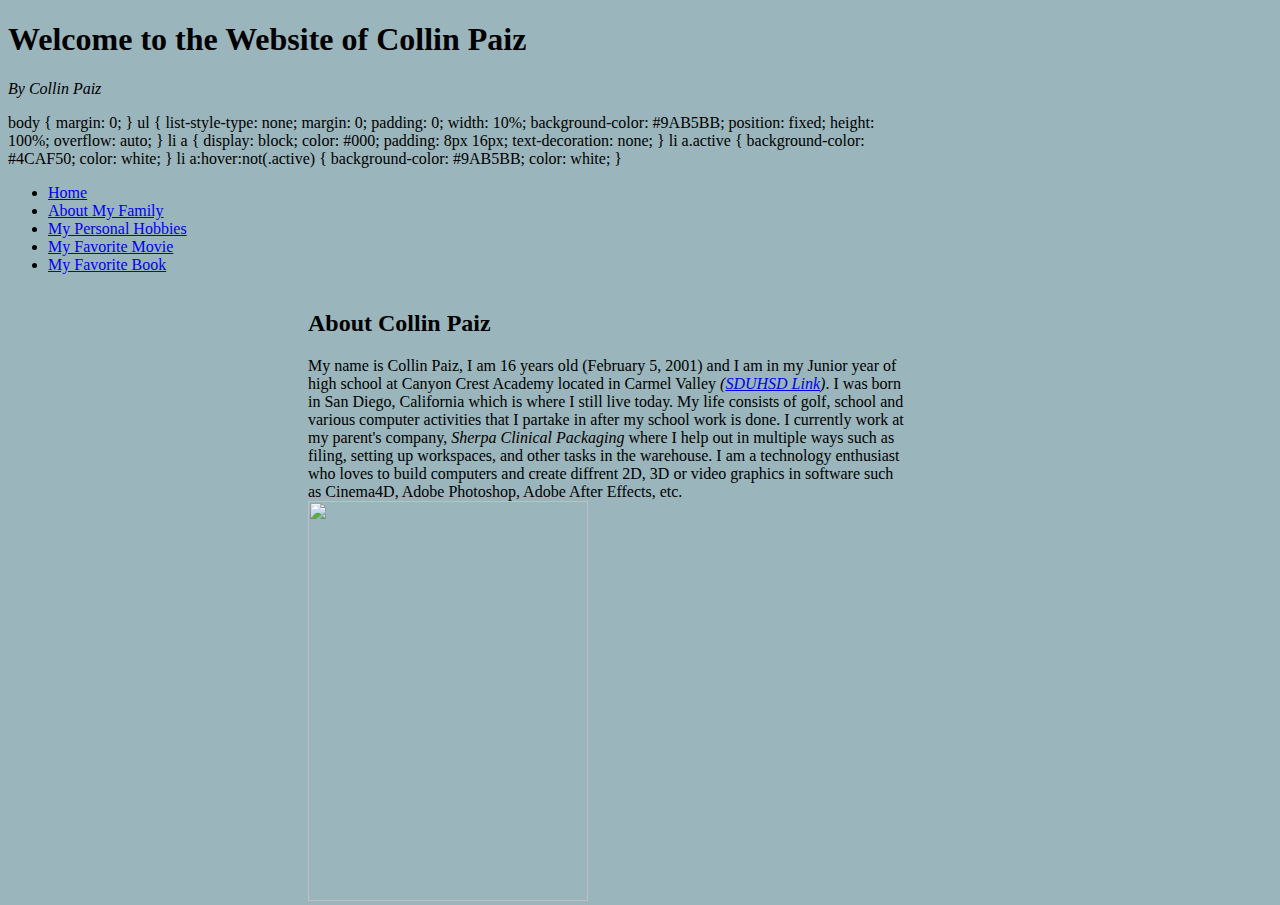
==== index.html @ c9319309 "deleting extra <body> tags" ====
<!DOCTYPE html>
<html>
  
<!-- Meta data -->
<head>
  <link rel="stylesheet" href="index.css">
  <title> Page Title </title>
</head>
  
<body> 
    <!-- Overall Container -->
    <div id="container">
    
        <!-- Header Subcontainer START -->
        <div id="header">
            <h1><b>Welcome to the Website of Collin Paiz</b></h1>
            <p><i>By Collin Paiz</i></p>
        </div>
        <!-- Header Subcontainer END -->
      
        <!-- Left Nav Menu START -->
        <div id="nav">
            body {
            margin: 0;
}
            ul {
              list-style-type: none;
              margin: 0;
              padding: 0;
              width: 10%;
              background-color: #9AB5BB;
              position: fixed;
              height: 100%;
              overflow: auto;
}
            li a {
              display: block;
              color: #000;
              padding: 8px 16px;
              text-decoration: none;
}
            li a.active {
              background-color: #4CAF50;
              color: white;
}
            li a:hover:not(.active) {
              background-color: #9AB5BB;
              color: white;
}
            <ul>
              <li><a class="active" href="index.html">Home</a></li>
              <li><a href="aboutmyfamily.html">About My Family</a></li>
              <li><a href="mypersonalhobbies.html">My Personal Hobbies</a></li>
              <li><a href="myfavoritemovie.html">My Favorite Movie</a></li>
              <li><a href="myfavoritebook.html">My Favorite Book</a></li>
            </ul>

</div>
        <!-- Left Nav Menu END -->
 
        <!-- Main Body Info START -->
          <div id="content">
            
            <h2>About Collin Paiz</h2>
            <p1>My name is Collin Paiz, I am 16 years old (February 5, 2001) and I am in my Junior year of high school 
                at Canyon Crest Academy located in Carmel Valley <i>(<a href="http://www.sduhsd.net">SDUHSD Link</a>)</i>. 
                I was born in San Diego, California which is where I still live today. My life consists of golf, school 
                and various computer activities that I partake in after my school work is done. I currently work at my parent's 
                company, <i>Sherpa Clinical Packaging</i> where I help out in multiple ways such as filing, setting up workspaces,
                and other tasks in the warehouse. I am a technology enthusiast who loves to build computers and create diffrent 
                2D, 3D or video graphics in software such as Cinema4D, Adobe Photoshop, Adobe After Effects, etc. </p1>
              <br>
            <p2><img src="collinpaiz.jpg"style="width:280px;height:400px;"></p2>
        </div>
        <!-- Main Body Info END -->
      
    </div>
    <!-- End Overall Container -->
       
</body>
</html>
---- index.css ----
body {
            background-color: #9AB5BB;
        }

        #container {
            width:900px;
        }
        
        #header {
            background-color:#9AB5BB
        }

        #content {
            background-color:#9AB5BB;
            block;
            height:500px;
            width:600px;
            float:right;
        }
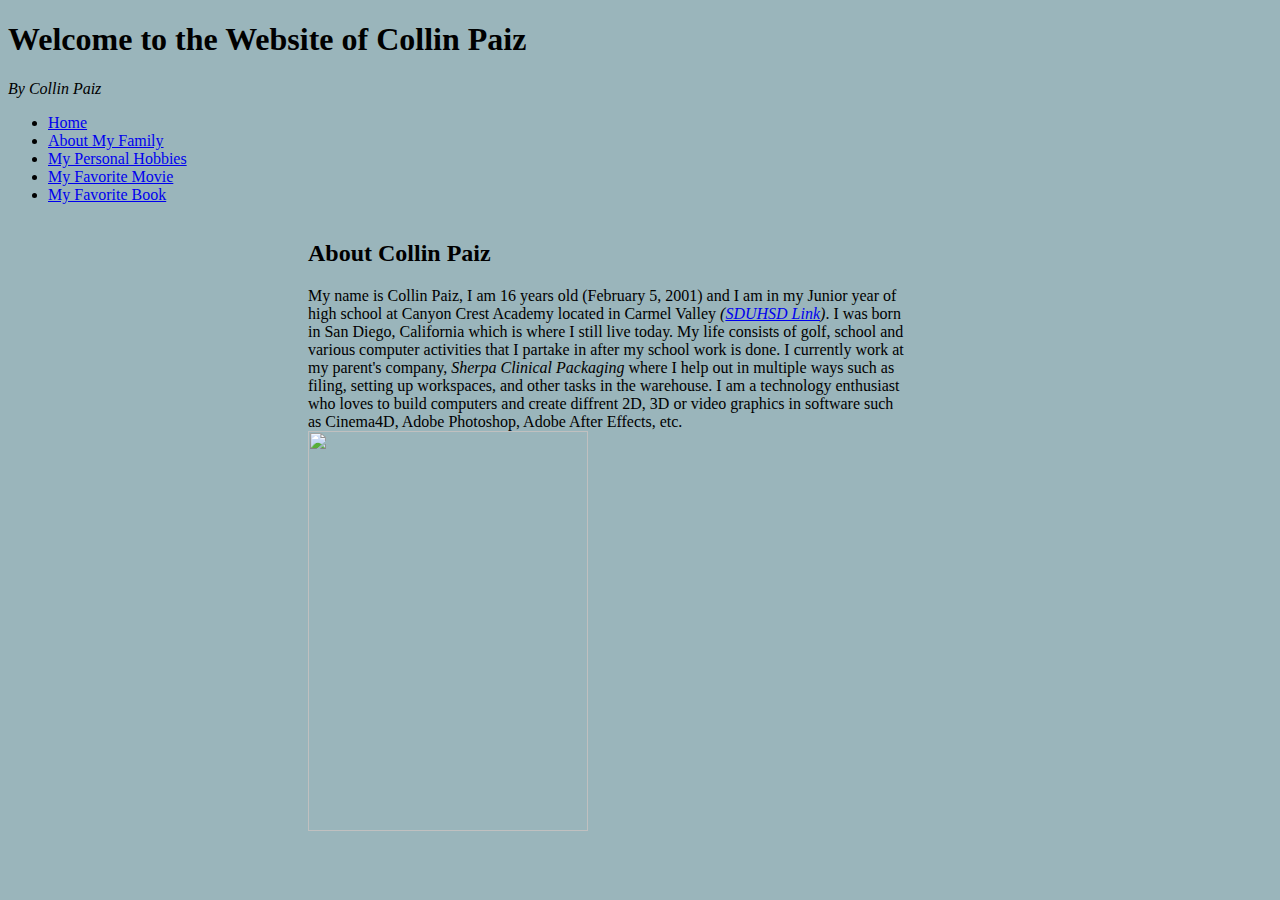
==== commit aa4f9b32: "removing nav bar for now" ====
--- a/index.html
+++ b/index.html
@@ -20,33 +20,7 @@
       
         <!-- Left Nav Menu START -->
         <div id="nav">
-            body {
-            margin: 0;
-}
-            ul {
-              list-style-type: none;
-              margin: 0;
-              padding: 0;
-              width: 10%;
-              background-color: #9AB5BB;
-              position: fixed;
-              height: 100%;
-              overflow: auto;
-}
-            li a {
-              display: block;
-              color: #000;
-              padding: 8px 16px;
-              text-decoration: none;
-}
-            li a.active {
-              background-color: #4CAF50;
-              color: white;
-}
-            li a:hover:not(.active) {
-              background-color: #9AB5BB;
-              color: white;
-}
+            
             <ul>
               <li><a class="active" href="index.html">Home</a></li>
               <li><a href="aboutmyfamily.html">About My Family</a></li>
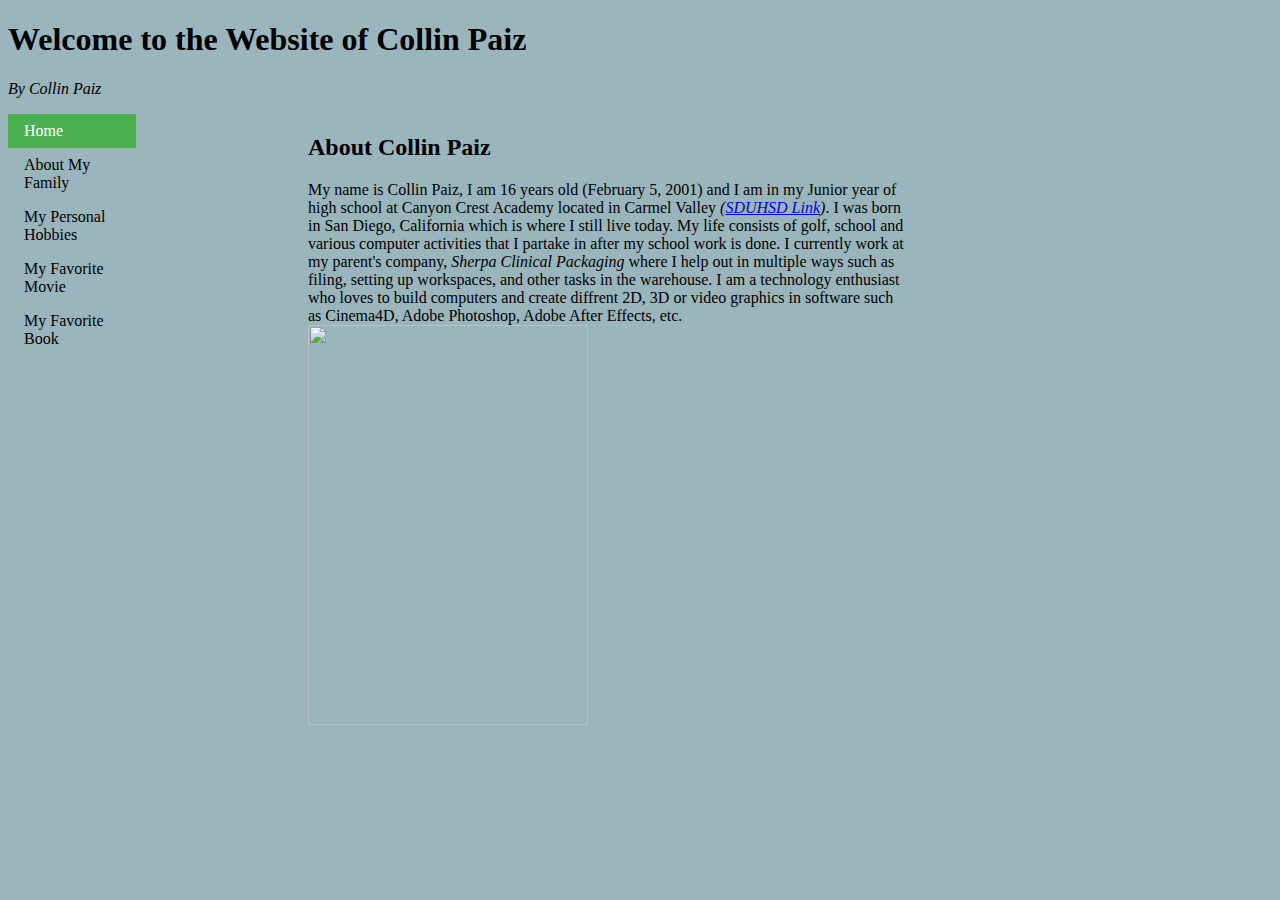
==== commit 4568eb18: "organize" ====
--- a/index.html
+++ b/index.html
@@ -29,7 +29,7 @@
               <li><a href="myfavoritebook.html">My Favorite Book</a></li>
             </ul>
 
-</div>
+        </div>
         <!-- Left Nav Menu END -->
  
         <!-- Main Body Info START -->
--- a/index.css
+++ b/index.css
@@ -10,6 +10,34 @@
             background-color:#9AB5BB
         }
 
+        #nav {
+                    
+            ul {
+              list-style-type: none;
+              margin: 0;
+              padding: 0;
+              width: 10%;
+              background-color: #9AB5BB;
+              position: fixed;
+              height: 100%;
+              overflow: auto;
+            }
+            li a {
+              display: block;
+              color: #000;
+              padding: 8px 16px;
+              text-decoration: none;
+            }
+            li a.active {
+              background-color: #4CAF50;
+              color: white;
+            }
+            li a:hover:not(.active) {
+              background-color: #9AB5BB;
+              color: white;
+            }
+        }
+
         #content {
             background-color:#9AB5BB;
             block;
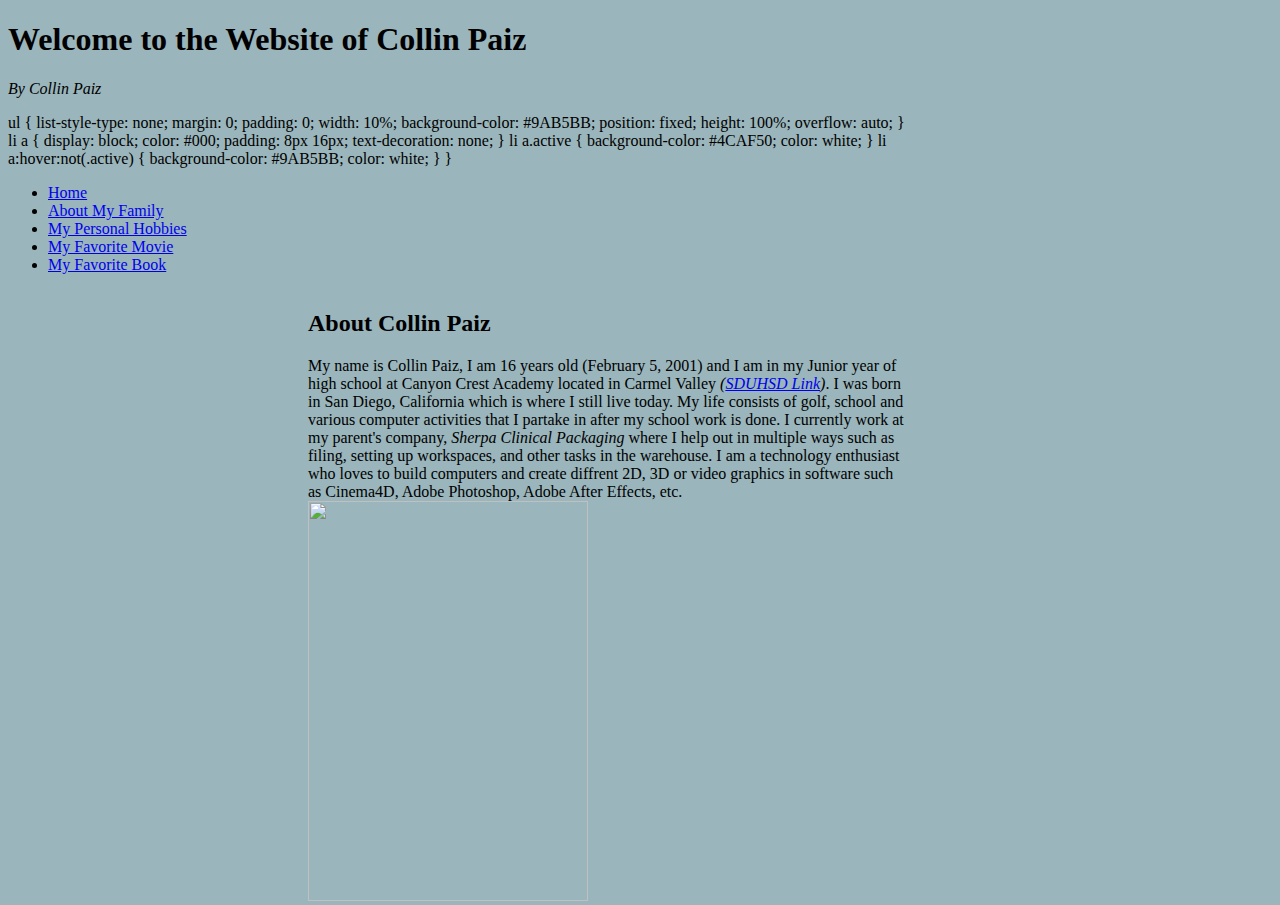
==== commit a99b9fcf: "adding the nav bar back" ====
--- a/index.html
+++ b/index.html
@@ -19,7 +19,32 @@
         <!-- Header Subcontainer END -->
       
         <!-- Left Nav Menu START -->
-        <div id="nav">
+        <div id="nav">    
+            ul {
+              list-style-type: none;
+              margin: 0;
+              padding: 0;
+              width: 10%;
+              background-color: #9AB5BB;
+              position: fixed;
+              height: 100%;
+              overflow: auto;
+            }
+            li a {
+              display: block;
+              color: #000;
+              padding: 8px 16px;
+              text-decoration: none;
+            }
+            li a.active {
+              background-color: #4CAF50;
+              color: white;
+            }
+            li a:hover:not(.active) {
+              background-color: #9AB5BB;
+              color: white;
+            }
+        }
             
             <ul>
               <li><a class="active" href="index.html">Home</a></li>
--- a/index.css
+++ b/index.css
@@ -10,34 +10,6 @@
             background-color:#9AB5BB
         }
 
-        #nav {
-                    
-            ul {
-              list-style-type: none;
-              margin: 0;
-              padding: 0;
-              width: 10%;
-              background-color: #9AB5BB;
-              position: fixed;
-              height: 100%;
-              overflow: auto;
-            }
-            li a {
-              display: block;
-              color: #000;
-              padding: 8px 16px;
-              text-decoration: none;
-            }
-            li a.active {
-              background-color: #4CAF50;
-              color: white;
-            }
-            li a:hover:not(.active) {
-              background-color: #9AB5BB;
-              color: white;
-            }
-        }
-
         #content {
             background-color:#9AB5BB;
             block;
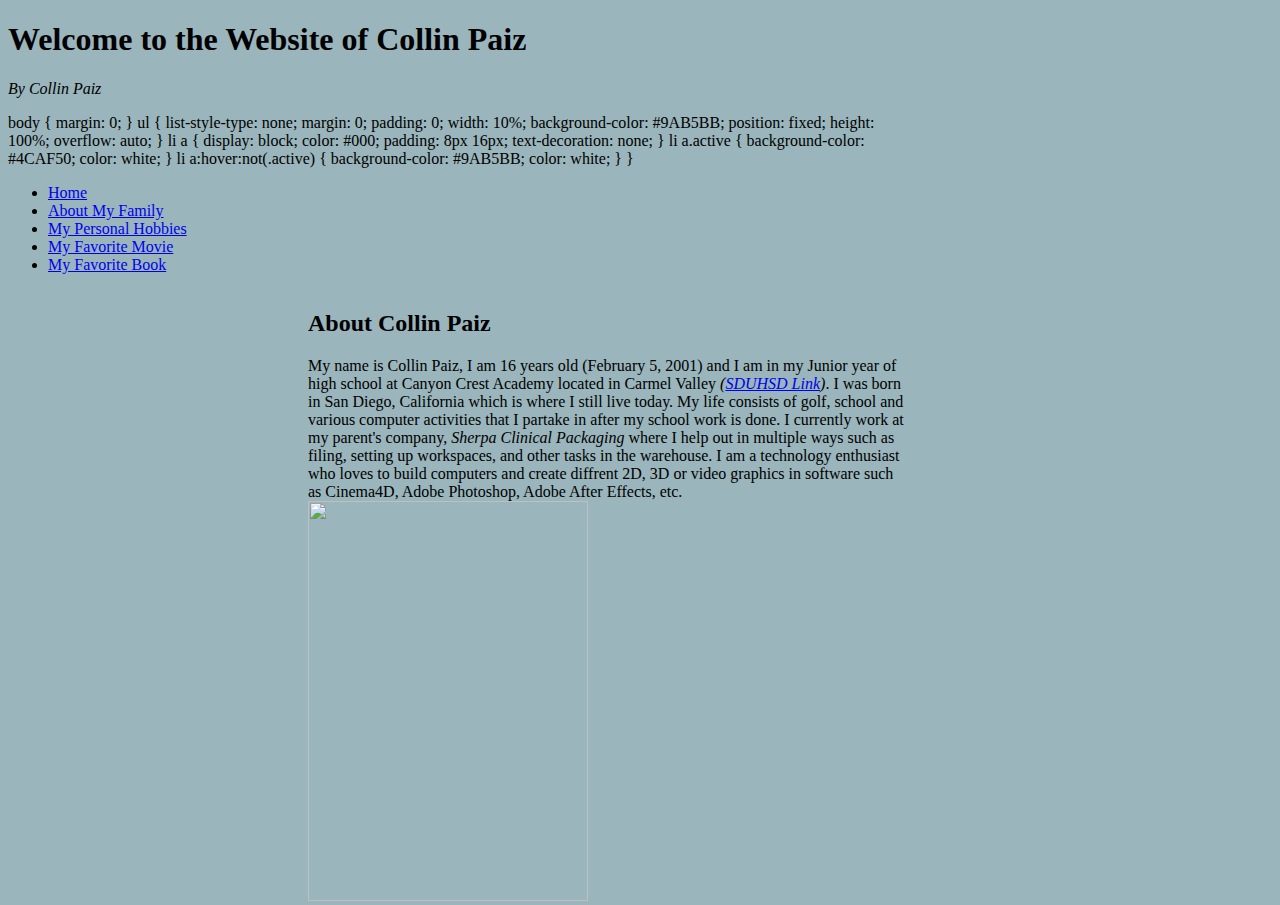
==== commit b4aac3bc: "fixing the nav bar" ====
--- a/index.html
+++ b/index.html
@@ -20,6 +20,10 @@
       
         <!-- Left Nav Menu START -->
         <div id="nav">    
+            body {
+              margin: 0;
+            }
+          
             ul {
               list-style-type: none;
               margin: 0;
@@ -30,16 +34,19 @@
               height: 100%;
               overflow: auto;
             }
+          
             li a {
               display: block;
               color: #000;
               padding: 8px 16px;
               text-decoration: none;
             }
+          
             li a.active {
               background-color: #4CAF50;
               color: white;
             }
+          
             li a:hover:not(.active) {
               background-color: #9AB5BB;
               color: white;
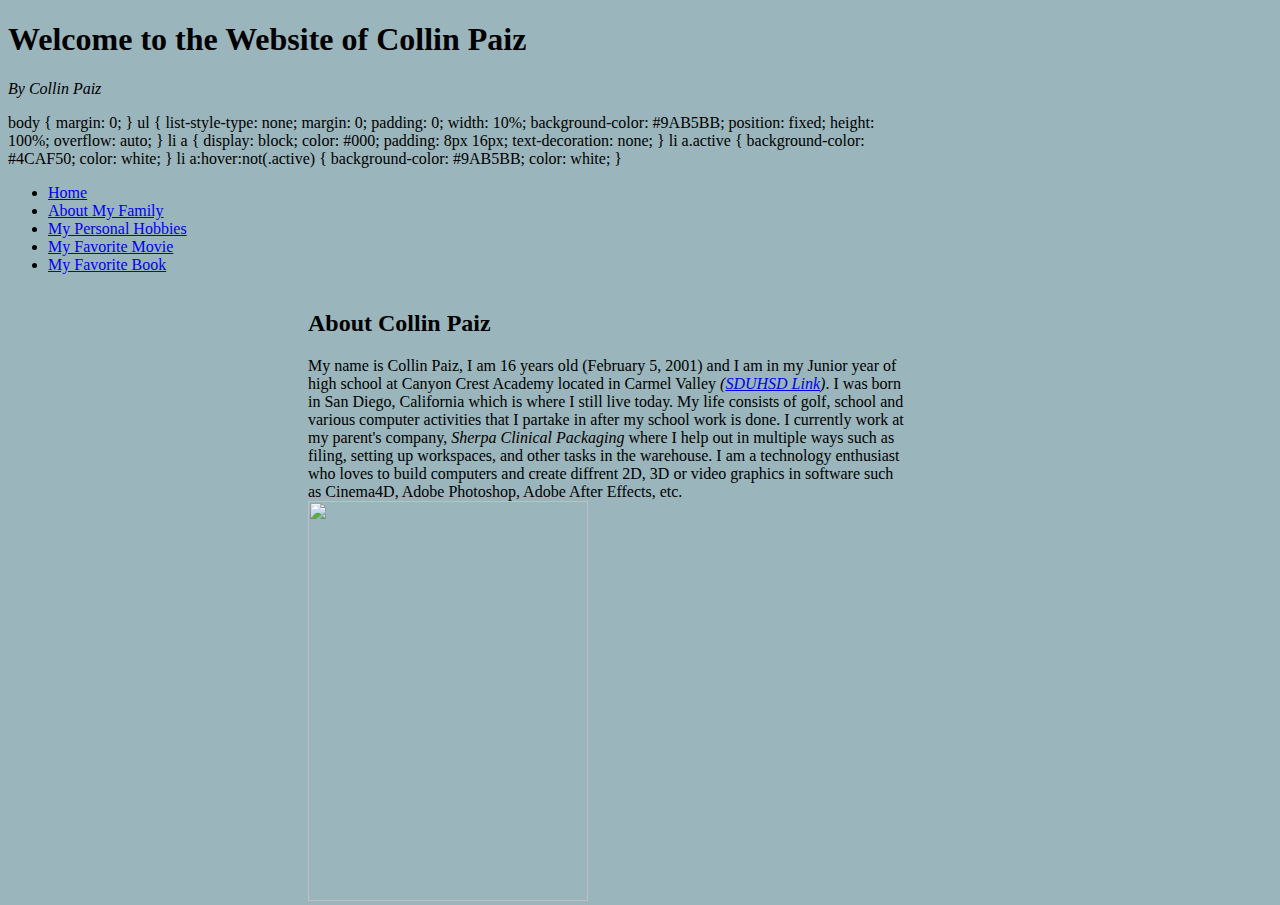
==== commit 968bdf3a: "fixing nav bar" ====
--- a/index.html
+++ b/index.html
@@ -19,11 +19,10 @@
         <!-- Header Subcontainer END -->
       
         <!-- Left Nav Menu START -->
-        <div id="nav">    
+                <div id="nav">
             body {
               margin: 0;
             }
-          
             ul {
               list-style-type: none;
               margin: 0;
@@ -34,25 +33,21 @@
               height: 100%;
               overflow: auto;
             }
-          
             li a {
               display: block;
               color: #000;
               padding: 8px 16px;
               text-decoration: none;
             }
-          
             li a.active {
               background-color: #4CAF50;
               color: white;
             }
-          
             li a:hover:not(.active) {
               background-color: #9AB5BB;
               color: white;
             }
-        }
-            
+              
             <ul>
               <li><a class="active" href="index.html">Home</a></li>
               <li><a href="aboutmyfamily.html">About My Family</a></li>
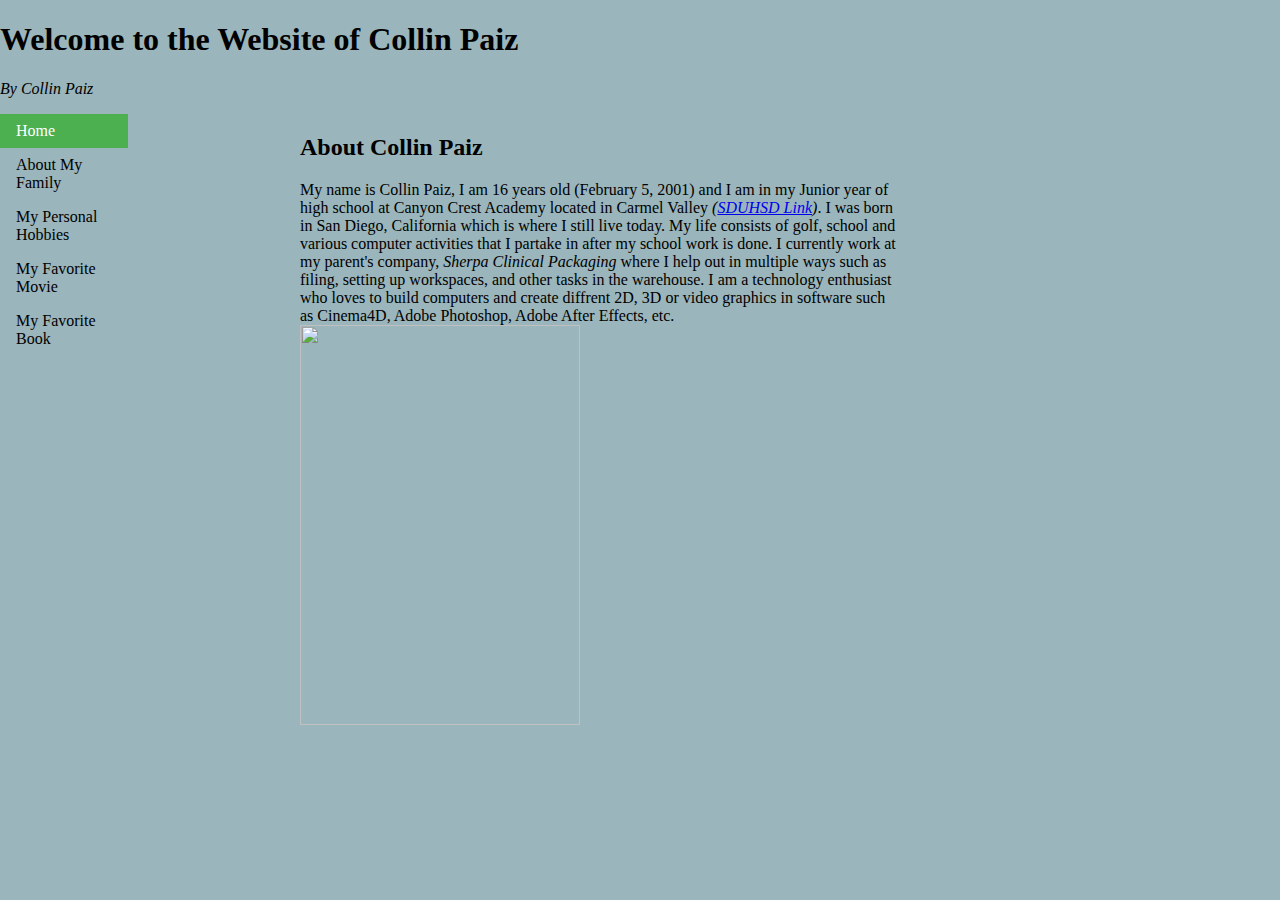
==== commit 8cda7052: "add <style> tag" ====
--- a/index.html
+++ b/index.html
@@ -19,7 +19,8 @@
         <!-- Header Subcontainer END -->
       
         <!-- Left Nav Menu START -->
-                <div id="nav">
+            <div id="nav">
+            <style>
             body {
               margin: 0;
             }
@@ -47,6 +48,7 @@
               background-color: #9AB5BB;
               color: white;
             }
+            </style>
               
             <ul>
               <li><a class="active" href="index.html">Home</a></li>
